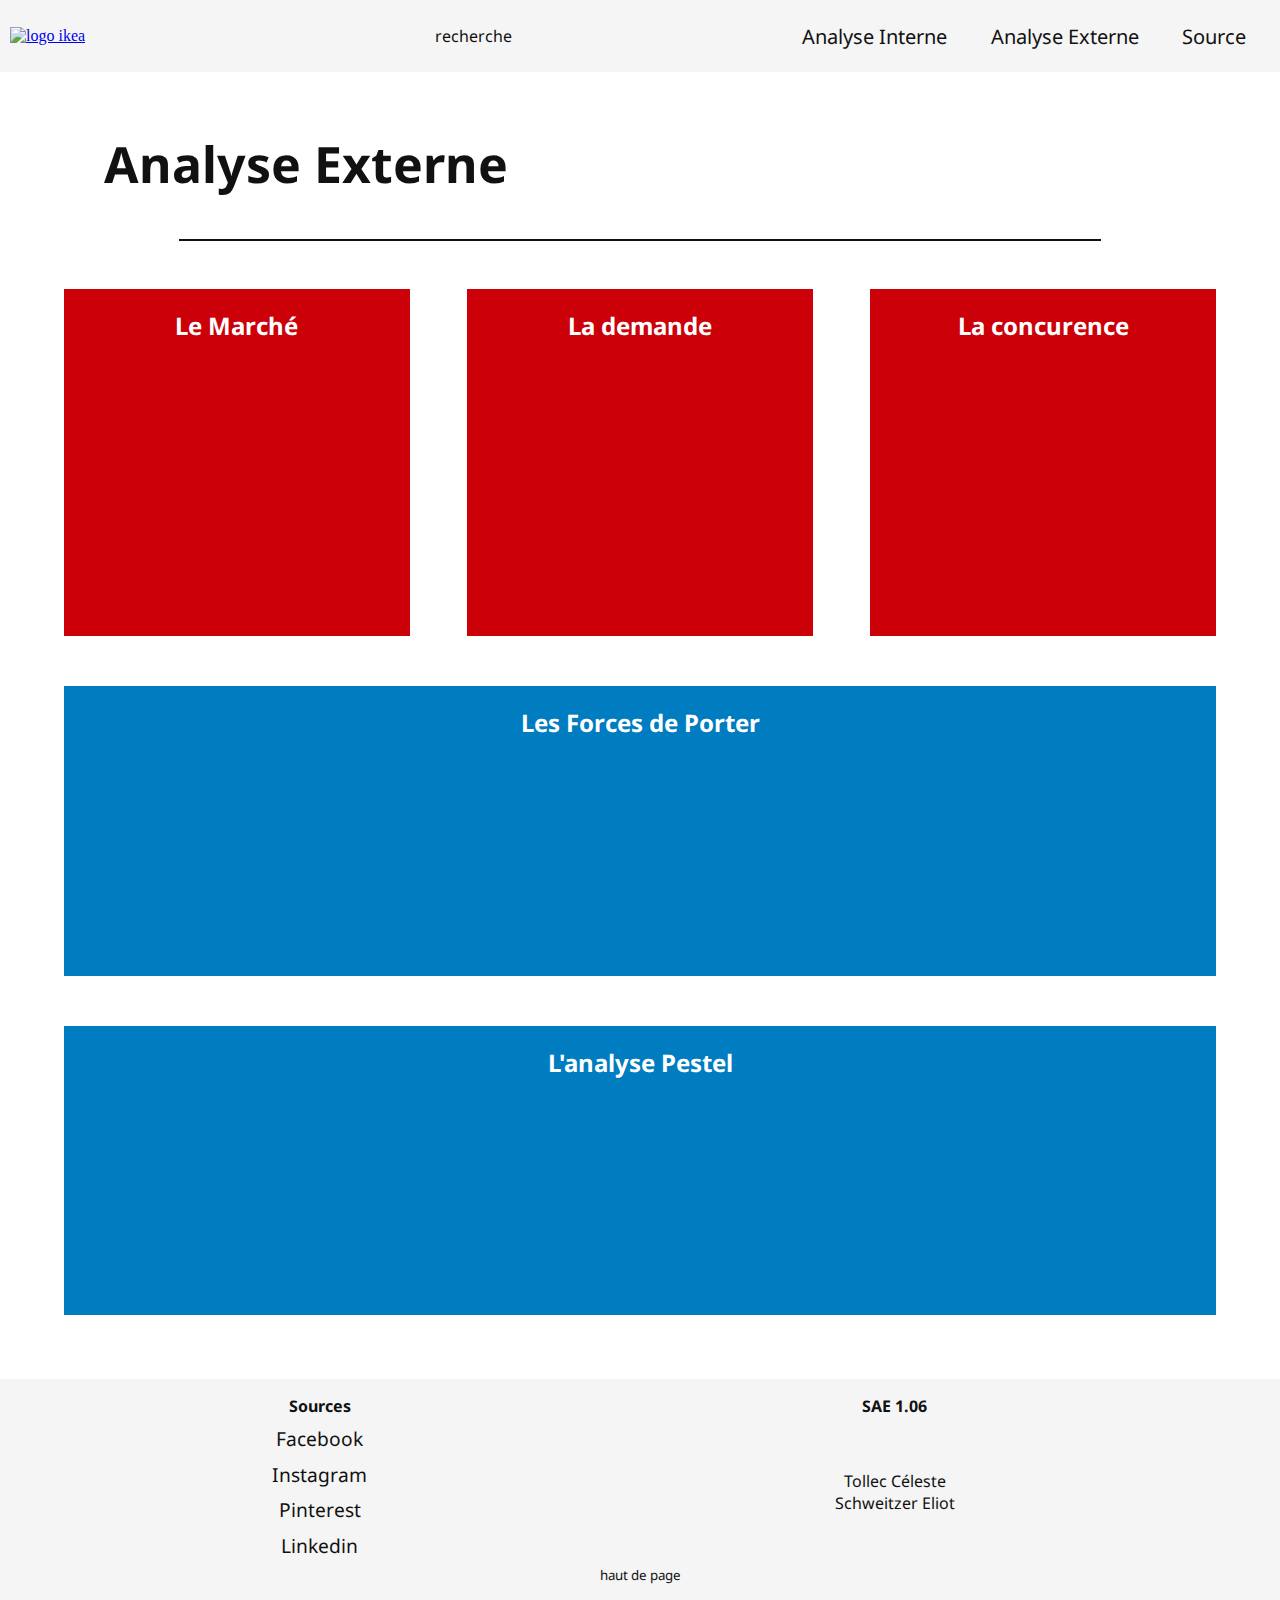
==== externe.html @ 7dac8f74 "debug" ====
<!DOCTYPE html>
<html lang="en">
<head>
    <meta charset="UTF-8">
    <meta name="viewport" content="width=device-width, initial-scale=1.0">
    <title>Analyse Externe | IKEA S1.06</title>
    <link rel="stylesheet" href="css/externe.css">
    <link href='https://fonts.googleapis.com/css?family=Noto%20Sans' rel='stylesheet'>
</head>
<body>
    <header>
        <div id="part1">
            <a href="index.html"><img src="https://www.ikea.com/global/assets/logos/brand/ikea.svg" alt="logo ikea"></a>
            <p>recherche</p>
        </div>
        <div id="part2">
            <a href="interne.html" class="bouton">
                <p class="bouton-font">Analyse Interne</p>
            </a>
            <a href="externe.html" class="bouton">
                <p class="bouton-font">Analyse Externe</p>
            </a>
            <a href="source.html" class="bouton">
                <p class="bouton-font">Source</p>
            </a>
        </div>
    </header>
    <section>
        <p id="hautdepage"></p>
        <h1>Analyse Externe</h1>
        <hr>
        <div id="choose">
            <a href="#" class="block">
                <h2>Le Marché</h2>
            </a>
            <a href="#" class="block">
                <h2>La demande</h2>
            </a>
            <a href="#" class="block">
                <h2>La concurence</h2>
            </a>
        </div>
        <a href="#" id="porter">
            <h2>Les Forces de Porter</h2>
        </a>
        <a href="#" id="pestel">
            <h2>L'analyse Pestel</h2>
        </a>
    </section>
    <footer>
        <table>
            <tr>
                <th>Sources</th>
                <th>SAE 1.06</th>
            </tr>
            <tr>
                <td>
                    <a href="#" class="lienResaux">Facebook</a>
                </td>
                <td rowspan="4">
                    <p>Tollec Céleste <br> Schweitzer Eliot</p>
                </td>
            </tr>
            <tr>
               <td>
                    <a href="#" class="lienResaux">Instagram</a>
               </td>
            </tr>
            <tr>
                <td>
                    <a href="#" class="lienResaux">Pinterest</a>
                </td>
            </tr>
            <tr>
                <td>
                    <a href="#" class="lienResaux">Linkedin</a>
                </td>
            </tr>
            <tr>
                <td colspan="2">
                    <a href="#hautdepage" id="hautpage">haut de page</a>
                </td>
            </tr>
        </table>
    </footer>
</body>
</html>
---- css/externe.css ----
body{
    margin: 0px;
    display: flex;
    flex-direction: column;
    height: 1600px;
}

header{
    background-color: #F5F5F5;
    width: 100%;
    height: 8%;
    display: flex;
    align-items: center;
    justify-content: space-between;
    position: fixed;
}

#part1{
    width: 40%;
    display: flex;
    align-items: center;
    justify-content: space-between;
}

#part2{
    width: 40%;
    display: flex;
    align-items: center;
    justify-content: space-evenly;
}

.bouton{
    text-decoration: none;
    text-align: center;
    padding-left: 10px;
    padding-right: 10px;
}

.bouton:hover{
    background-color: #cccccccc;
    border-radius: 20px;
    padding-left: 10px;
    padding-right: 10px;
}


img{
    margin: 10px;
}


.bouton-font{
    font-family: 'Noto Sans';
    color: #111111;
    font-size: 20px;
    
}

p{
    font-family: 'Noto Sans';
    color: #111111;
}

section{
    height: 85%;
    margin: 5%;
    display: flex;
    flex-direction: column;
}

h1{
    font-family: 'Noto Sans';
    color: #111111;
    font-size: 50px;
    margin-left: 40px; 
}

hr{
    width: 80%;
    height: 2px;
    border: 0px;
    background-color: #111111;
}

#choose{
    display: flex;
    align-items: center;
    justify-content:space-between;
    height: 30%;
    margin-top: 40px;
}

.block{
    background-color: #CC0008;
    width: 30%;
    height: 100%;
    text-decoration: none;
}

h2{
    font-family: 'Noto Sans';
    text-align: center;
    color: white;
    text-decoration: none;
}

#porter{
    background-color: #007CC1;
    height: 25%;
    text-decoration: none;
    margin-top: 50px;
}

#pestel{
    background-color: #007CC1;
    height: 25%;
    text-decoration: none;
    margin-top: 50px;
}

footer{
    background-color: #F5F5F5;
    height: 15%;
    display: flex;
    justify-content: center;
    align-items: center;
}

table{
    width: 90%;
    height: 90%;
}

td{
    text-align: center;
}

.lienResaux{
    color: #111111;
    font-size: larger;
    font-family: 'Noto Sans';
    text-decoration: none;
}

th{
    color: #111111;
    font-family: 'Noto Sans';
    text-align: center;
    text-decoration: none;
}

#hautpage{
    color: #111111;
    font-size:smaller;
    font-family: 'Noto Sans';
    text-decoration: none;
    text-align: center;
    width: 100%;
}
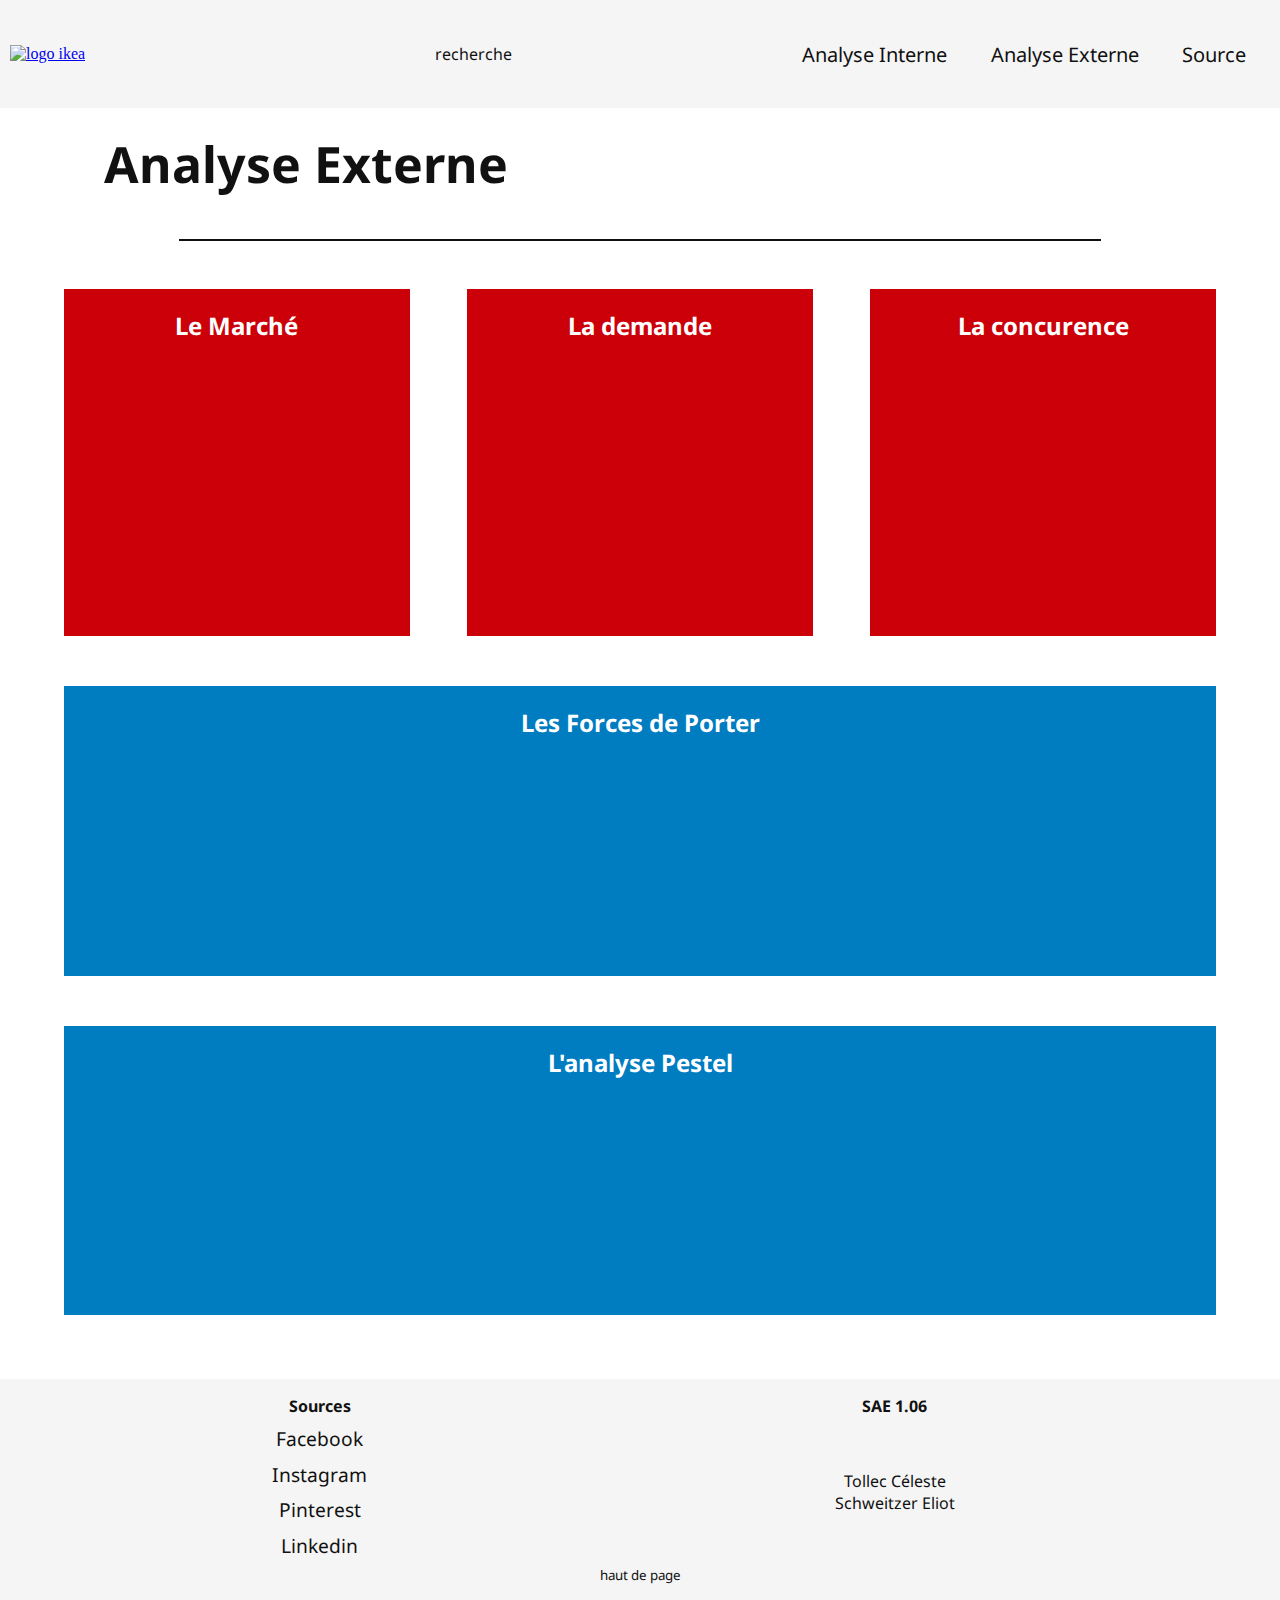
==== commit 50e9787d: "contenuer marche demande concurence" ====
--- a/externe.html
+++ b/externe.html
@@ -30,20 +30,20 @@
         <h1>Analyse Externe</h1>
         <hr>
         <div id="choose">
-            <a href="#" class="block">
+            <a href="exeterne/marche.html" class="block">
                 <h2>Le Marché</h2>
             </a>
-            <a href="#" class="block">
+            <a href="exeterne/demande.html" class="block">
                 <h2>La demande</h2>
             </a>
-            <a href="#" class="block">
+            <a href="exeterne/concurence.html" class="block">
                 <h2>La concurence</h2>
             </a>
         </div>
-        <a href="#" id="porter">
+        <a href="exeterne/porter.html" id="porter">
             <h2>Les Forces de Porter</h2>
         </a>
-        <a href="#" id="pestel">
+        <a href="exeterne/pestel.html" id="pestel">
             <h2>L'analyse Pestel</h2>
         </a>
     </section>
--- a/css/externe.css
+++ b/css/externe.css
@@ -8,7 +8,7 @@
 header{
     background-color: #F5F5F5;
     width: 100%;
-    height: 8%;
+    height: 12%;
     display: flex;
     align-items: center;
     justify-content: space-between;
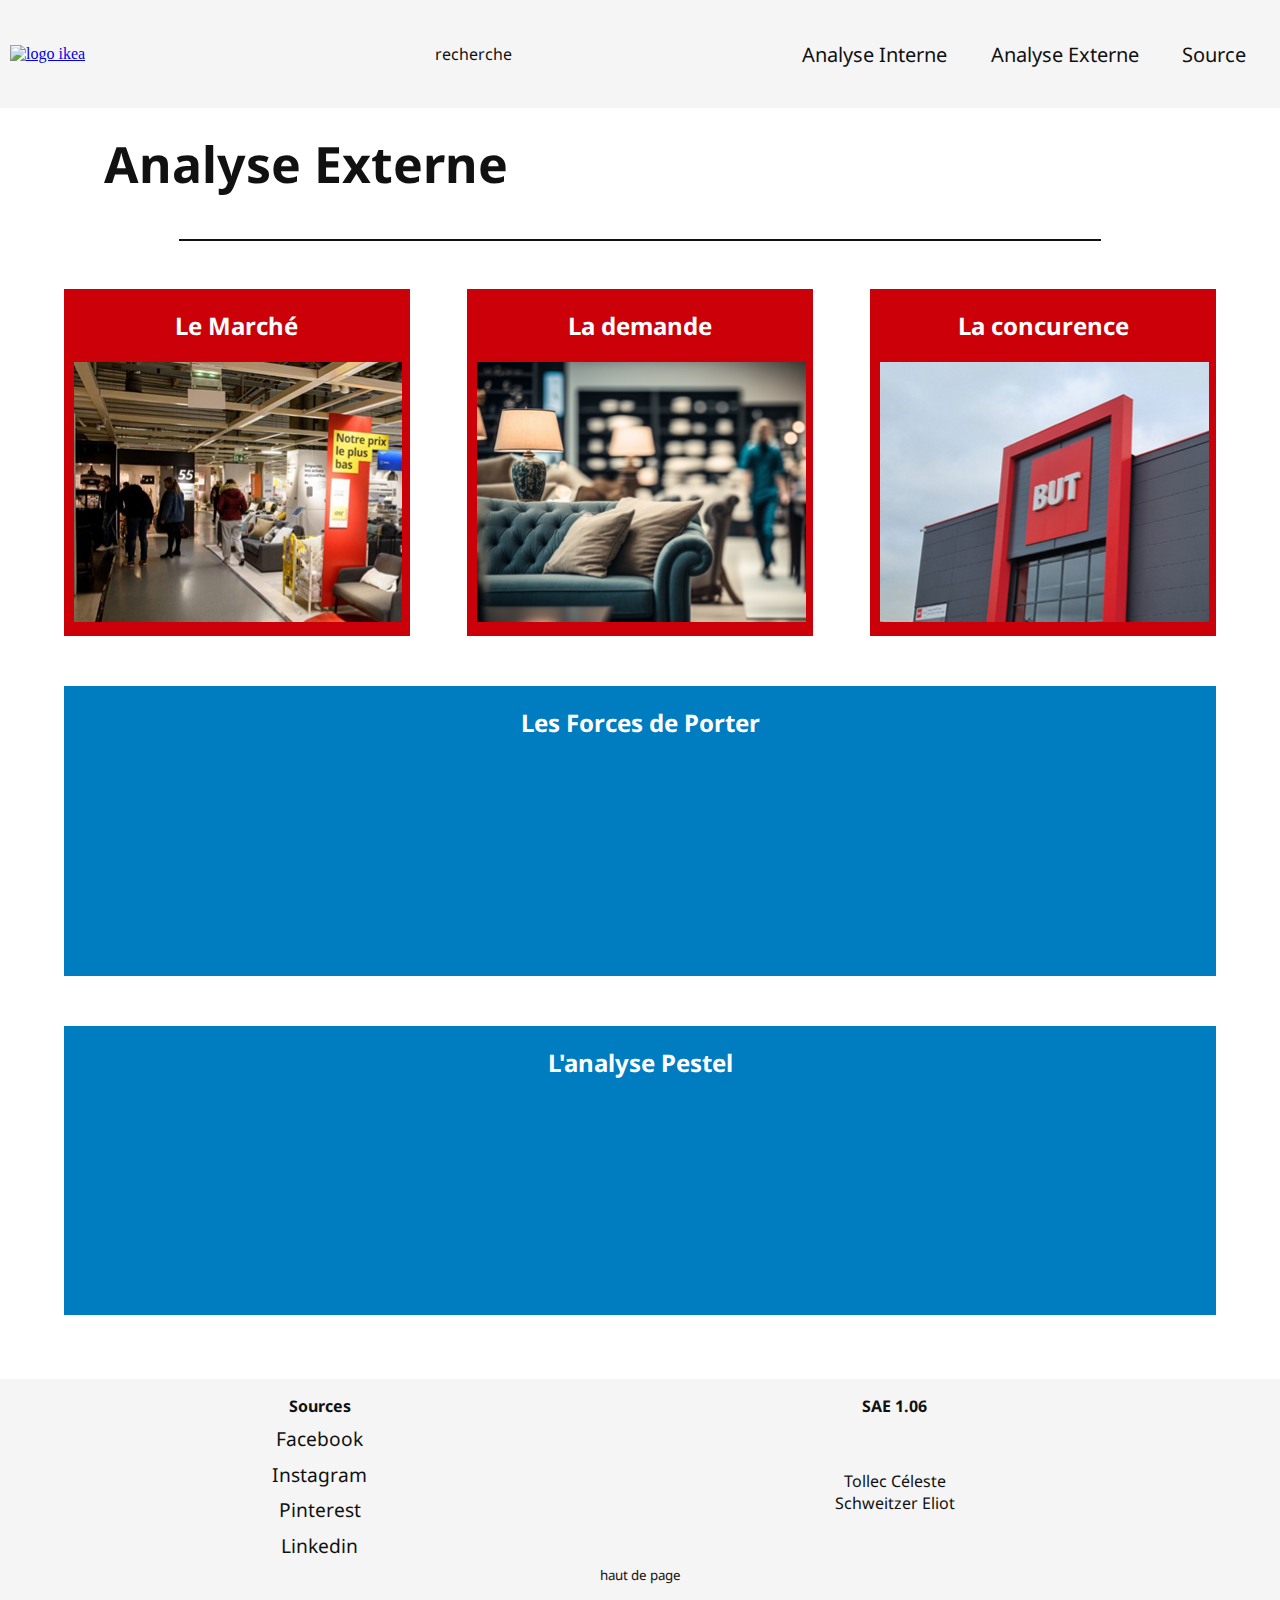
==== commit 67269645: "ajout des images + polish" ====
--- a/externe.html
+++ b/externe.html
@@ -32,12 +32,15 @@
         <div id="choose">
             <a href="exeterne/marche.html" class="block">
                 <h2>Le Marché</h2>
+                <div id="img1"></div>
             </a>
             <a href="exeterne/demande.html" class="block">
                 <h2>La demande</h2>
+                <div id="img2"></div>
             </a>
             <a href="exeterne/concurence.html" class="block">
                 <h2>La concurence</h2>
+                <div id="img3"></div>
             </a>
         </div>
         <a href="exeterne/porter.html" id="porter">
--- a/css/externe.css
+++ b/css/externe.css
@@ -97,6 +97,27 @@
     text-decoration: none;
 }
 
+#img1{
+    background-image: url("/img/6.png");
+    width: 95%;
+    height: 75%;
+    margin: 10px;
+}
+
+#img2{
+    background-image: url("/img/7.png");
+    width: 95%;
+    height: 75%;
+    margin: 10px;
+}
+
+#img3{
+    background-image: url("/img/8.png");
+    width: 95%;
+    height: 75%;
+    margin: 10px;
+}
+
 h2{
     font-family: 'Noto Sans';
     text-align: center;
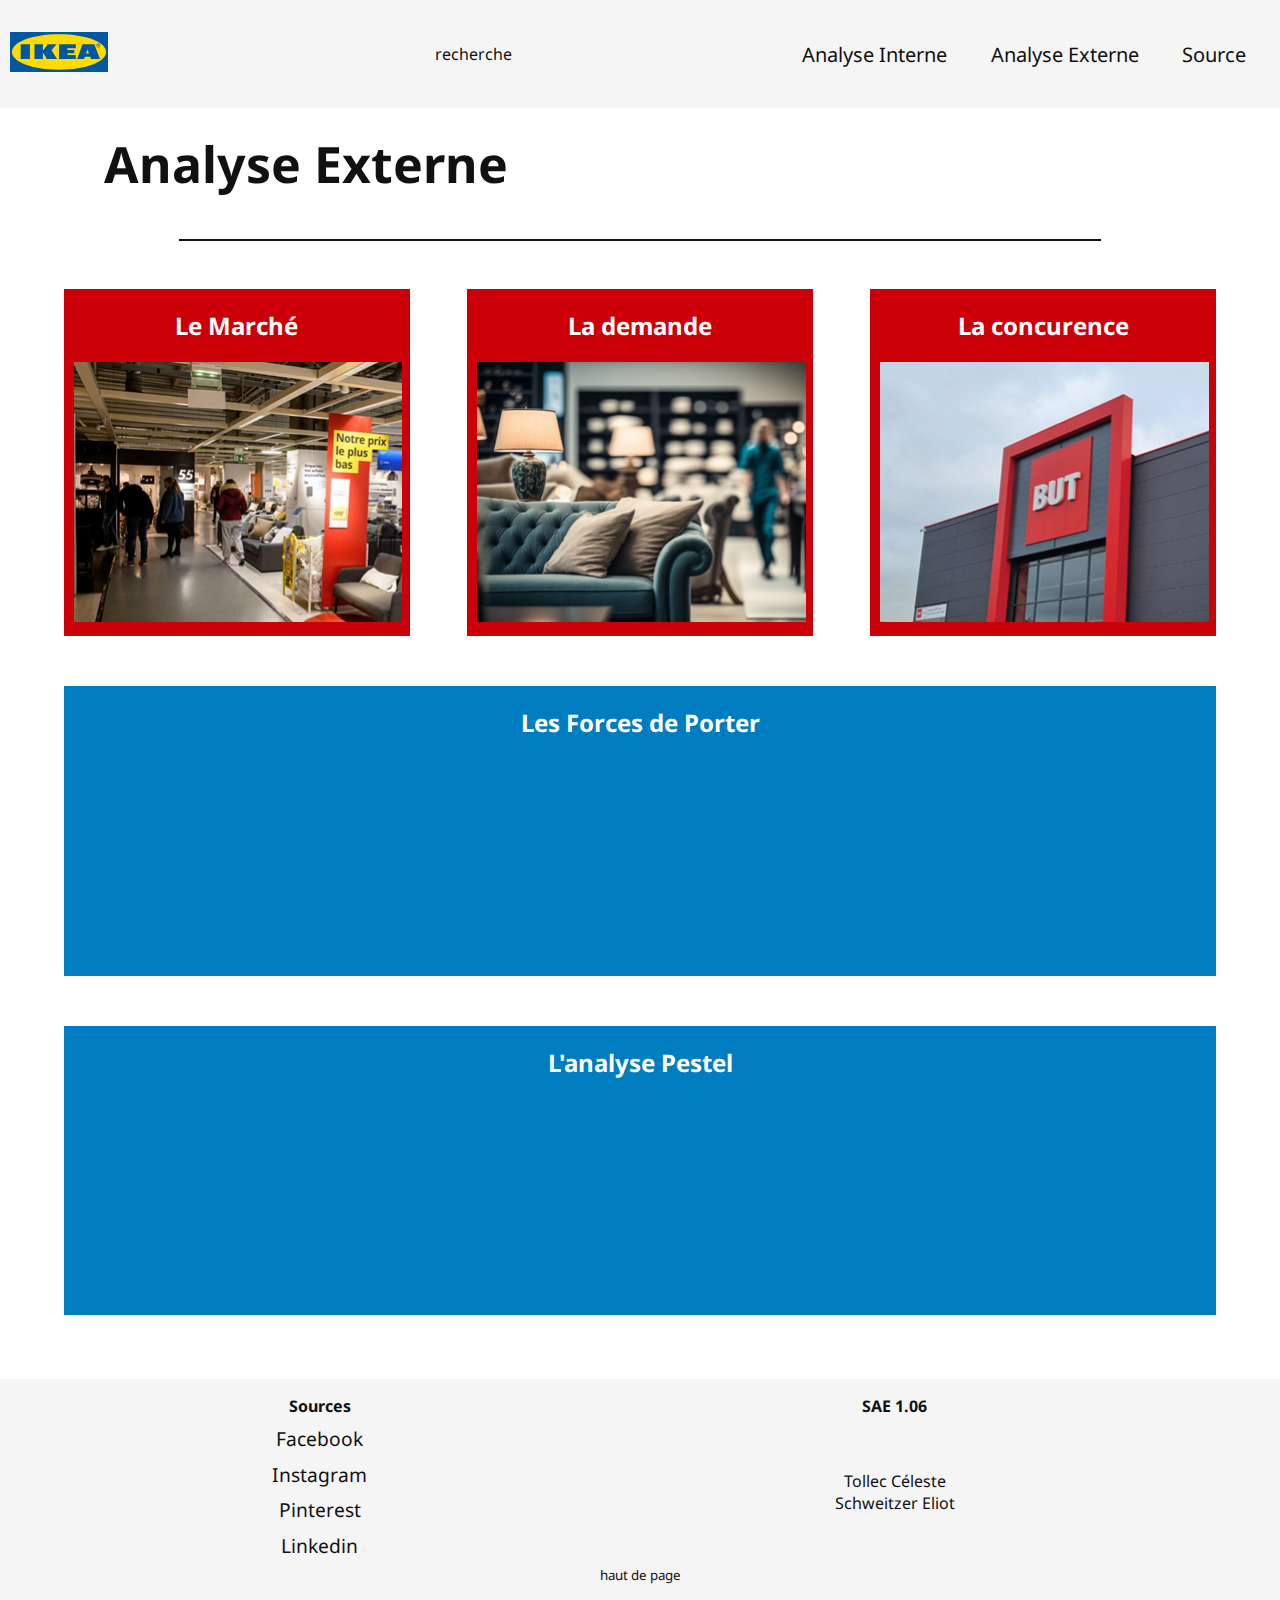
==== commit 2f0d9767: "telecherger le logo et l'afficher dans l'onglet" ====
--- a/externe.html
+++ b/externe.html
@@ -2,7 +2,7 @@
 <html lang="en">
 <head>
     <meta charset="UTF-8">
-    <meta name="viewport" content="width=device-width, initial-scale=1.0">
+    <link rel="icon" href="img/ikea.svg">
     <title>Analyse Externe | IKEA S1.06</title>
     <link rel="stylesheet" href="css/externe.css">
     <link href='https://fonts.googleapis.com/css?family=Noto%20Sans' rel='stylesheet'>
@@ -10,7 +10,7 @@
 <body>
     <header>
         <div id="part1">
-            <a href="index.html"><img src="https://www.ikea.com/global/assets/logos/brand/ikea.svg" alt="logo ikea"></a>
+            <a href="index.html"><img src="img/ikea.svg" alt="logo ikea"></a>
             <p>recherche</p>
         </div>
         <div id="part2">
--- a/css/externe.css
+++ b/css/externe.css
@@ -98,21 +98,21 @@
 }
 
 #img1{
-    background-image: url("/img/6.png");
+    background-image: url("../img/6.png");
     width: 95%;
     height: 75%;
     margin: 10px;
 }
 
 #img2{
-    background-image: url("/img/7.png");
+    background-image: url("../img/7.png");
     width: 95%;
     height: 75%;
     margin: 10px;
 }
 
 #img3{
-    background-image: url("/img/8.png");
+    background-image: url("../img/8.png");
     width: 95%;
     height: 75%;
     margin: 10px;
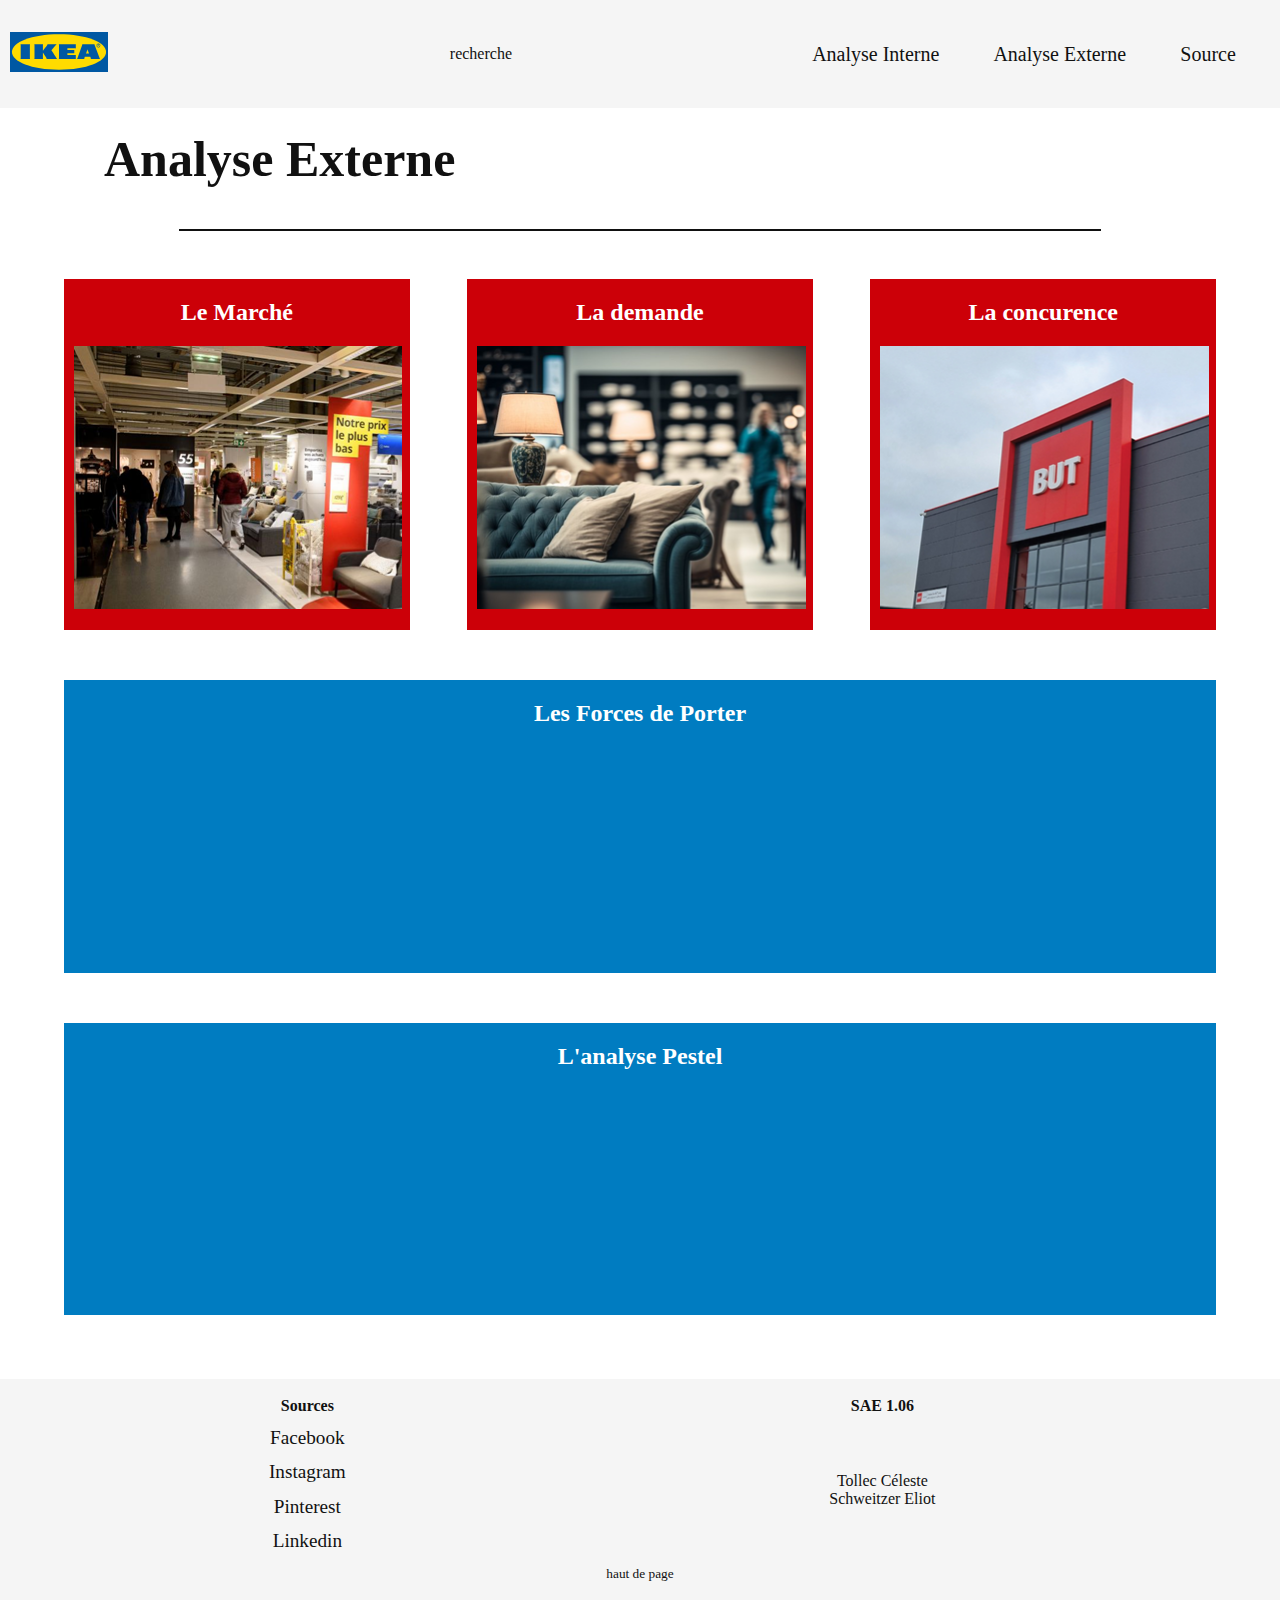
==== commit 4d5491eb: "telecharger la police" ====
--- a/externe.html
+++ b/externe.html
@@ -5,7 +5,7 @@
     <link rel="icon" href="img/ikea.svg">
     <title>Analyse Externe | IKEA S1.06</title>
     <link rel="stylesheet" href="css/externe.css">
-    <link href='https://fonts.googleapis.com/css?family=Noto%20Sans' rel='stylesheet'>
+    <link href='font/noto sans' rel='stylesheet'>
 </head>
 <body>
     <header>
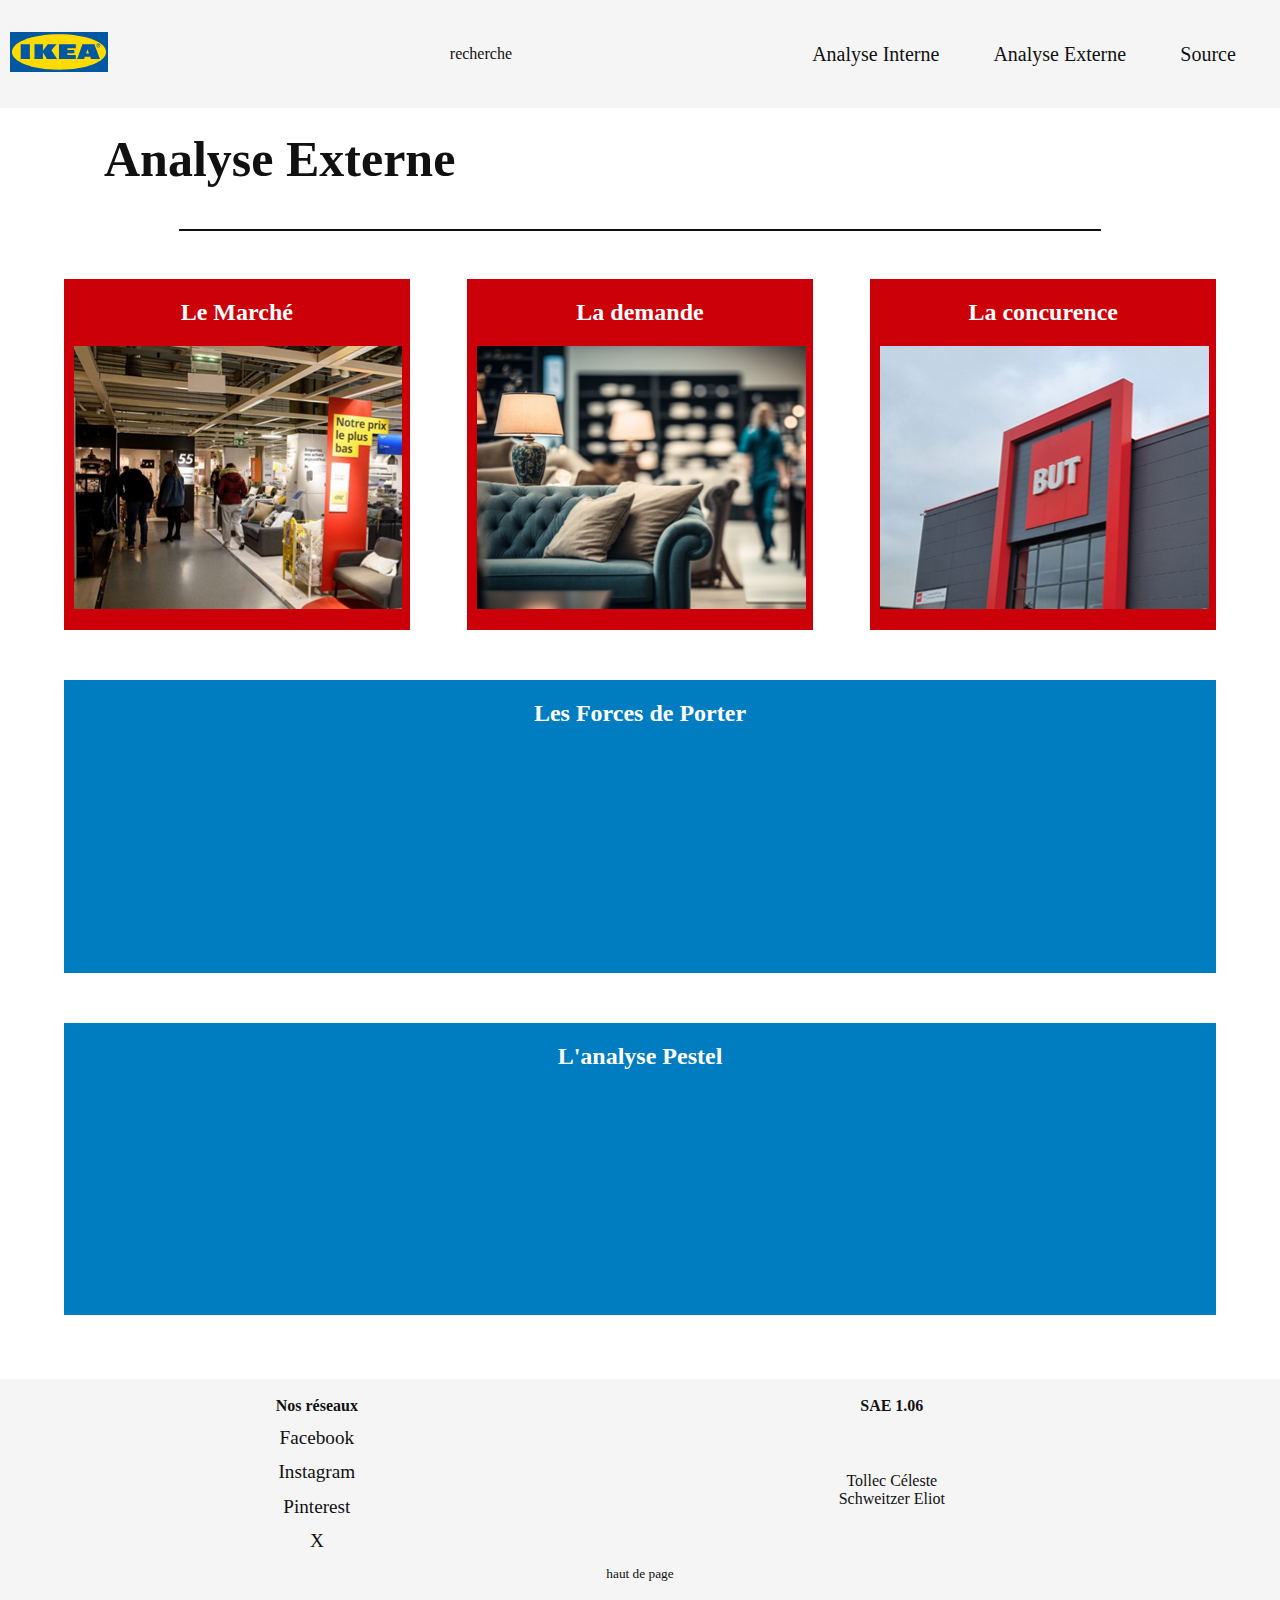
==== commit 895ea0cd: "ajout les lien des réseaux" ====
--- a/externe.html
+++ b/externe.html
@@ -53,12 +53,12 @@
     <footer>
         <table>
             <tr>
-                <th>Sources</th>
+                <th>Nos réseaux</th>
                 <th>SAE 1.06</th>
             </tr>
             <tr>
                 <td>
-                    <a href="#" class="lienResaux">Facebook</a>
+                    <a href="https://www.facebook.com/IKEAFrance/" class="lienResaux">Facebook</a>
                 </td>
                 <td rowspan="4">
                     <p>Tollec Céleste <br> Schweitzer Eliot</p>
@@ -66,17 +66,17 @@
             </tr>
             <tr>
                <td>
-                    <a href="#" class="lienResaux">Instagram</a>
+                    <a href="https://www.instagram.com/ikeafrance/" class="lienResaux">Instagram</a>
                </td>
             </tr>
             <tr>
                 <td>
-                    <a href="#" class="lienResaux">Pinterest</a>
+                    <a href="https://fr.pinterest.com/ikeafrance/" class="lienResaux">Pinterest</a>
                 </td>
             </tr>
             <tr>
                 <td>
-                    <a href="#" class="lienResaux">Linkedin</a>
+                    <a href="https://x.com/IKEA_France" class="lienResaux">X</a>
                 </td>
             </tr>
             <tr>
